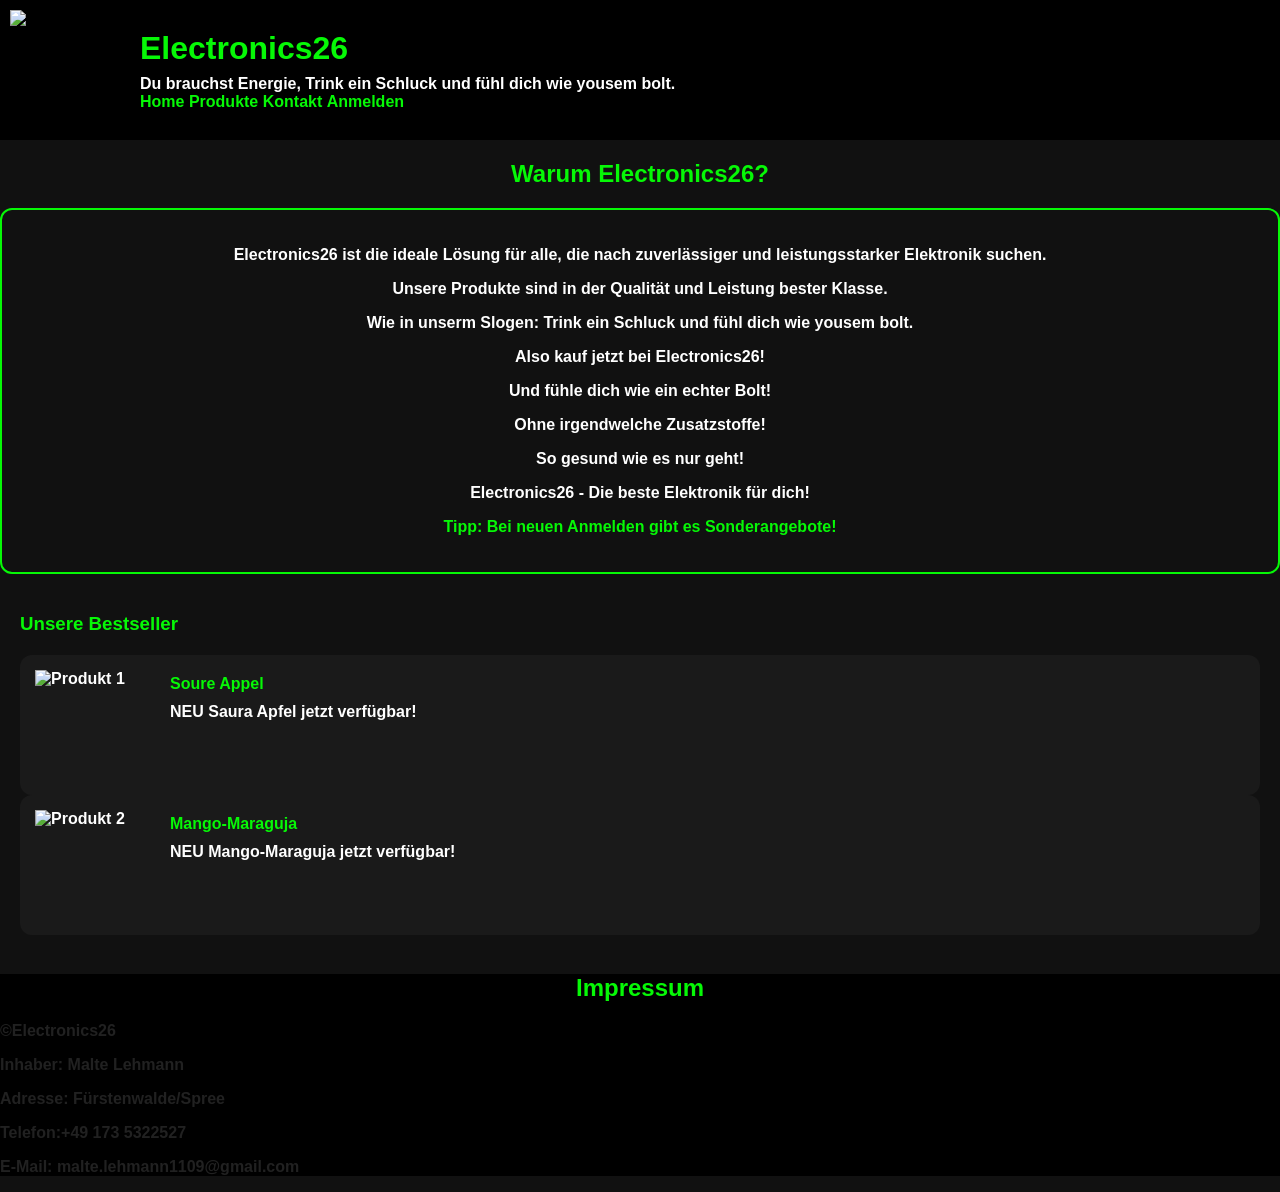
==== index.html @ a63e1696 "Add files via upload" ====
<!DOCTYPE html>
<html lang="de">
<head>
    <meta charset="UTF-8">
    <meta name="viewport" content="width=device-width, initial-scale=1.0">
    <title>Electronics26</title>
    <link rel="stylesheet" href="style.css">
</head>
<body>
    <header>
         <h1>Electronics26</h1>
        <p>Du brauchst Energie, Trink ein Schluck und fühl dich wie yousem bolt.</p>
        <img src="assets/logo.png">

        <nav>
            <a href="index.html">Home</a>
            <a href="#bestseller">Produkte</a>
            <a href="#contact">Kontakt</a>
            <a href="login.html">Anmelden</a>
        </nav>
    </header>

    <div class="main">
        <h2>Warum Electronics26?</h2>
        <div id="info" class="info">
            <p>Electronics26 ist die ideale Lösung für alle, die nach zuverlässiger und leistungsstarker Elektronik suchen.</p>
            <p>Unsere Produkte sind in der Qualität und Leistung bester Klasse.</p>
            <p>Wie in unserm Slogen: Trink ein Schluck und fühl dich wie yousem bolt.</p>
            <p>Also kauf jetzt bei Electronics26!</p>
            <p>Und fühle dich wie ein echter Bolt!</p>
            <p>Ohne irgendwelche Zusatzstoffe!</p>
            <p>So gesund wie es nur geht!</p>
            <p>Electronics26 - Die beste Elektronik für dich!</p>
            <p class="tipp">Tipp: Bei neuen Anmelden gibt es Sonderangebote!</p>
        </div>

        <div id="bestseller" class="bestseller">
            <h3>Unsere Bestseller</h3>
            <div class="product">
                <img src="assets/Sour-Apple-Energydrink.png" alt="Produkt 1">
                <h4>Soure Appel</h4>
                <p>NEU Saura Apfel jetzt verfügbar!</p>
            </div>

            <div class="product">
                <img src="assets/Orange-Energydrink.png" alt="Produkt 2">
                <h4>Mango-Maraguja</h4>
                <p>NEU Mango-Maraguja jetzt verfügbar!</p>
            </div>
        </div>

        <div class="imp">
            <h2>Impressum</h2>
            <p>©Electronics26 </p>
            <p>Inhaber: Malte Lehmann</p>
            <p>Adresse: Fürstenwalde/Spree</p>
            <p>Telefon:+49 173 5322527</p>
            <p>E-Mail: malte.lehmann1109@gmail.com</p>
        </div>
    </div>

</body>
<script src="script.js"></script>
</html>
---- style.css ----
body {
    margin: 0;
    padding: 0;
    font-family: sans-serif;
    background: #111;
    font-weight: 700;
}

header {
    position: relative;
    display: flex;
    flex-direction: column;
    align-items: flex-start;
    justify-content: center;
    background: black;
    min-height: 140px;
    padding: 20px 20px 20px 140px;
    box-sizing: border-box;
}

header h1 {
    color: rgb(6, 248, 6);
    margin: 0 0 8px 0;
}

header p {
    color: white;
    margin: 0;
}

header img {
    position: absolute;
    top: 10px;
    left: 10px;
    width: 110px;
    height: auto;
    object-fit: contain;
}

header a {
color: rgb(6, 248, 6);
text-decoration: none;
font-size: 16px;
}

header a:hover {
text-decoration: underline;

}

.main h2 {
color: rgb(6, 248, 6);
text-align: center;
}


.info {
padding: 20px 20px;
color: white;
text-align: center;
border: 2px solid rgb(6, 248, 6);
border-radius: 12px;
}

.info .tipp {
    color: rgb(6, 248, 6);
    font-weight: bold;
}

.bestseller {
    padding: 20px;
    color: white;
}

.bestseller h3 {
    color: rgb(6, 248, 6);
    margin-bottom: 20px;
}

.product {
    position: relative;
    background: #1a1a1a;
    border-radius: 12px;
    padding: 20px 20px 20px 150px;
    min-height: 140px;
    box-sizing: border-box;
}

.product img {
    position: absolute;
    top: 15px;
    left: 15px;
    width: 110px;
    height: auto;
    object-fit: contain;
}

.product h4 {
    margin: 0 0 10px 0;
    color: rgb(6, 248, 6);
}

.product p {
    margin: 0;
    color: white;
}

.imp {
border: none;
background: black;
color: rgba(255, 255, 255, 0.13);
}


.login-box {
display: flex;
flex-direction: column;
background: black;
gap: 10px;
padding: 20px;
border: 2px solid rgb(6, 248, 6);
border-radius: 12px;
width: 300px;
margin: 40px auto 0;
color: white;
}

.login-box h2 {
color: rgb(6, 248, 6);
}

.login-box input {
padding: 10px 10px;
border: none;
border-radius: 8px;
font-weight: 700;
background: #111;
}

.login-box input:focus {
outline: none;
border: 2.5px solid rgb(6, 248, 6);
    transform: scale(1.05);
    transition: transform 0.2s ease-in-out, border 0.2s ease-in-out;
}


.login-box button {
padding: 10px 10px;
border: none;
border-radius: 8px;
background: rgb(6, 248, 6);
color: white;
font-weight: 700;
}

.login-box button:hover {
    background: rgb(0, 200, 0);
        transform: scale(1.05);
        transition: transform 0.2s ease-in-out, background 0.2s ease-in-out;
}


.login-box a {
color: rgb(6, 248, 6);
text-decoration: none;
}

.login-box a:hover {
text-decoration: underline;
}
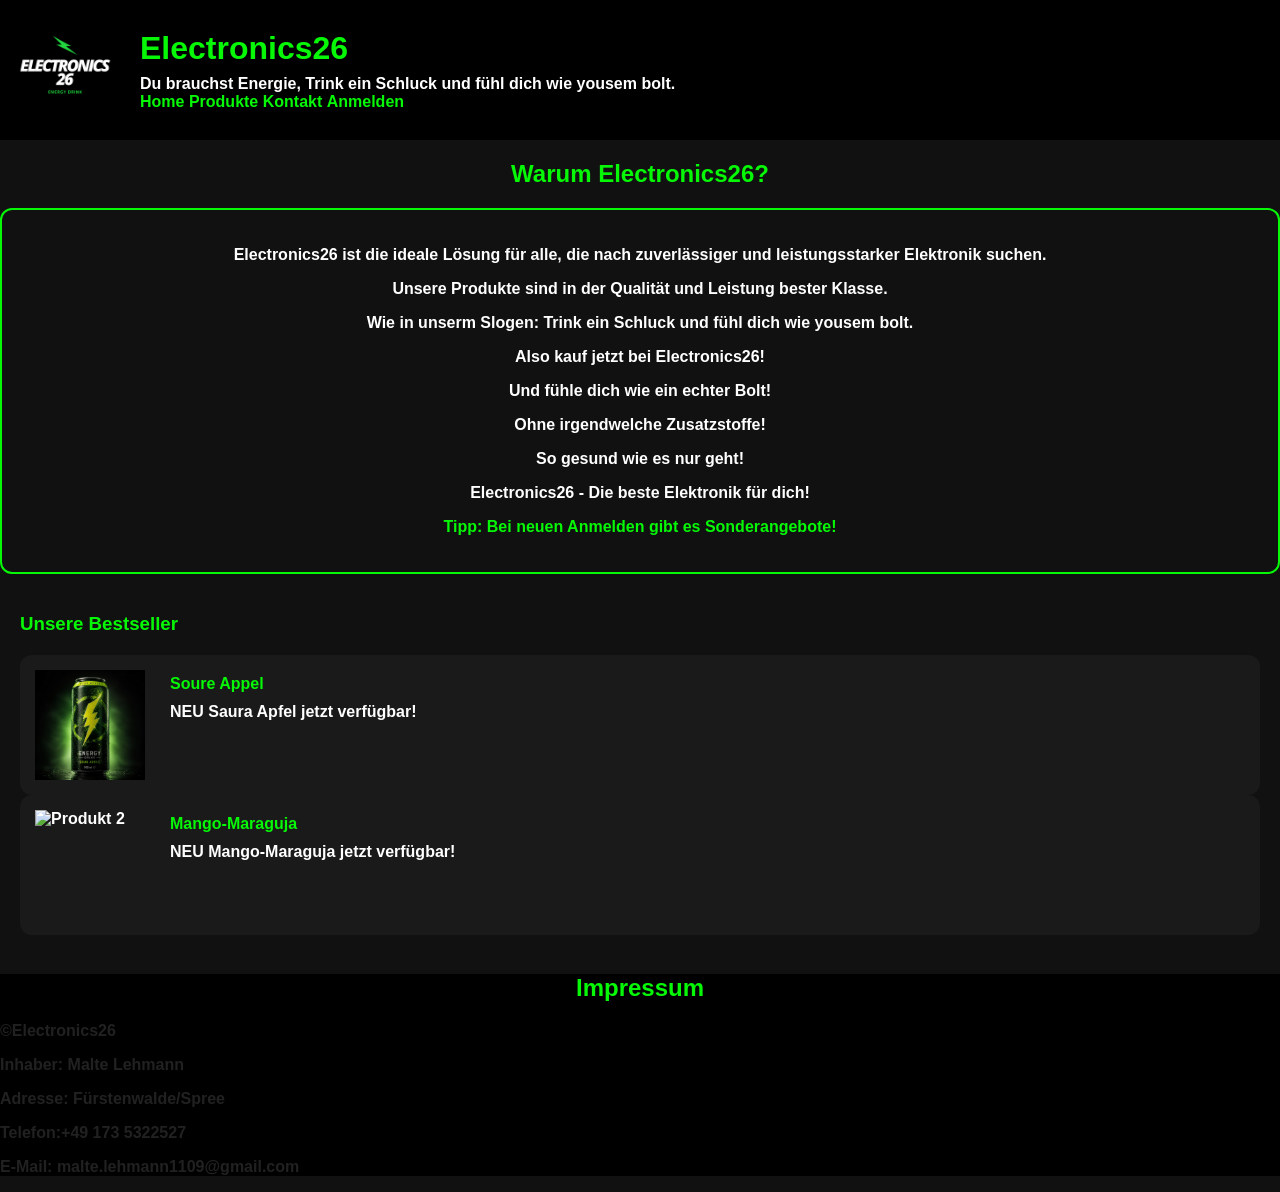
==== commit 6ed8c483: "Update index.html" ====
--- a/index.html
+++ b/index.html
@@ -10,7 +10,7 @@
     <header>
          <h1>Electronics26</h1>
         <p>Du brauchst Energie, Trink ein Schluck und fühl dich wie yousem bolt.</p>
-        <img src="assets/logo.png">
+        <img src="logo.png">
 
         <nav>
             <a href="index.html">Home</a>
@@ -37,13 +37,13 @@
         <div id="bestseller" class="bestseller">
             <h3>Unsere Bestseller</h3>
             <div class="product">
-                <img src="assets/Sour-Apple-Energydrink.png" alt="Produkt 1">
+                <img src="Sour-Apple-Energydrink.png" alt="Produkt 1">
                 <h4>Soure Appel</h4>
                 <p>NEU Saura Apfel jetzt verfügbar!</p>
             </div>
 
             <div class="product">
-                <img src="assets/Orange-Energydrink.png" alt="Produkt 2">
+                <img src="Orange-Energydrink.png" alt="Produkt 2">
                 <h4>Mango-Maraguja</h4>
                 <p>NEU Mango-Maraguja jetzt verfügbar!</p>
             </div>
@@ -61,4 +61,4 @@
 
 </body>
 <script src="script.js"></script>
-</html>+</html>
